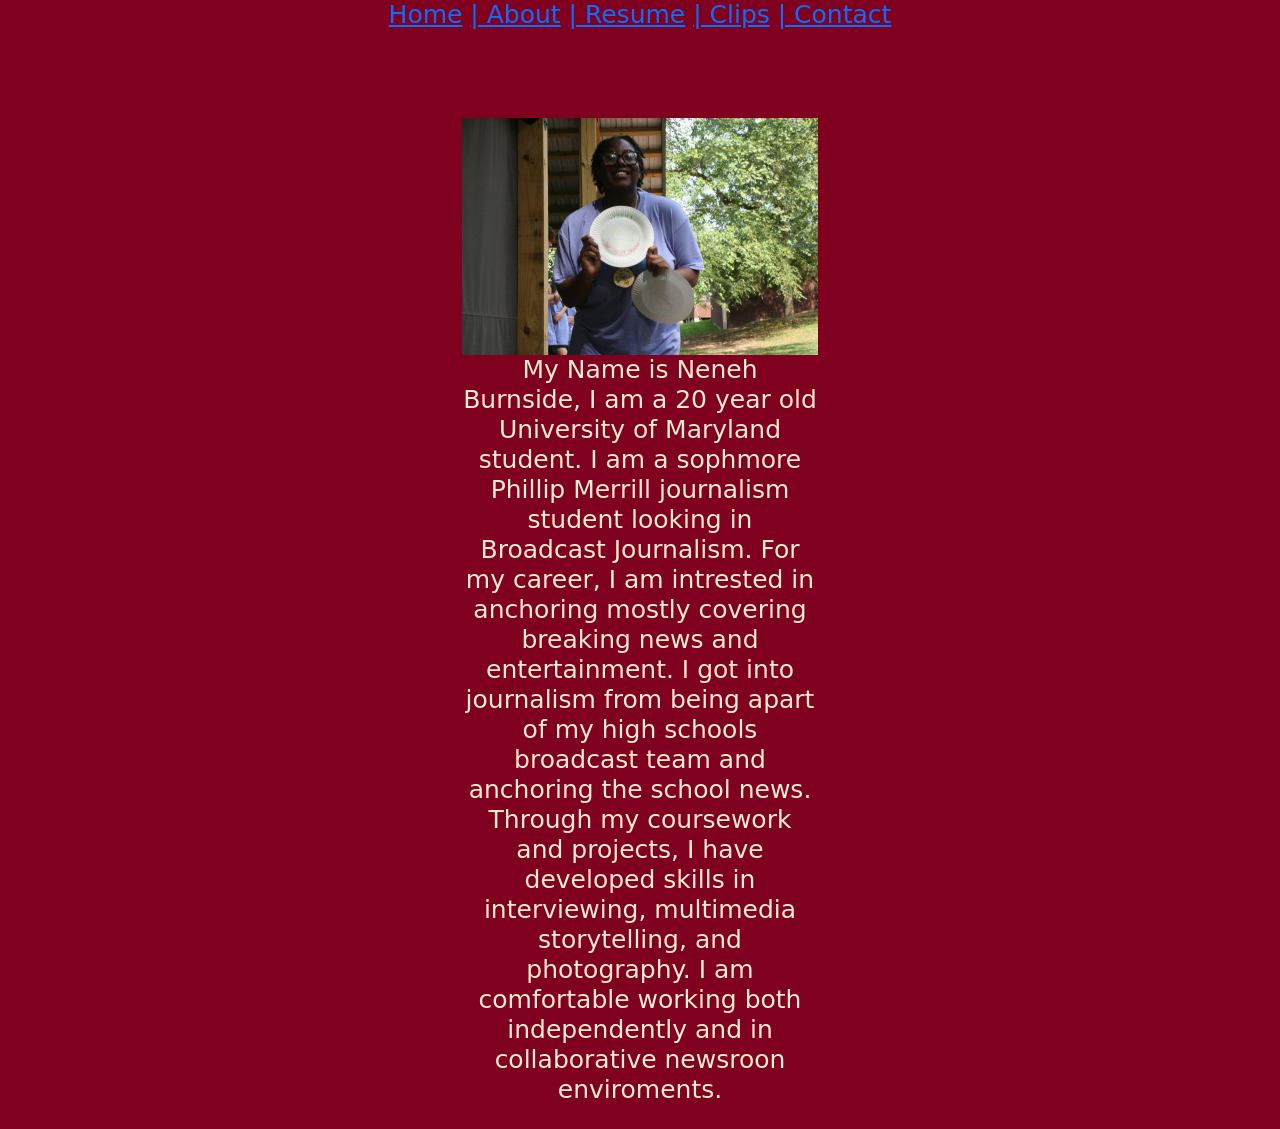
==== about/index.html @ 6c49a926 "portfolio" ====
<!DOCTYPE html>
<html lang="en">

<head>
    <meta charset="UTF-8">
    <meta name="viewport" content="width=device-width, initial-scale=1.0">
    <link href="https://cdn.jsdelivr.net/npm/bootstrap@5.3.8/dist/css/bootstrap.min.css" rel="stylesheet"
        integrity="sha384-sRIl4kxILFvY47J16cr9ZwB07vP4J8+LH7qKQnuqkuIAvNWLzeN8tE5YBujZqJLB" crossorigin="anonymous">
    <!--css-->
    <script src="https://cdn.jsdelivr.net/npm/@popperjs/core@2.11.8/dist/umd/popper.min.js"
        integrity="sha384-I7E8VVD/ismYTF4hNIPjVp/Zjvgyol6VFvRkX/vR+Vc4jQkC+hVqc2pM8ODewa9r"
        crossorigin="anonymous"></script>
    <link rel="stylesheet" href="../site/css/style.css">
    <!--js-->
    <script src="https://cdn.jsdelivr.net/npm/bootstrap@5.3.8/dist/js/bootstrap.min.js"
        integrity="sha384-G/EV+4j2dNv+tEPo3++6LCgdCROaejBqfUeNjuKAiuXbjrxilcCdDz6ZAVfHWe1Y"
        crossorigin="anonymous"></script>
    <title>Document</title>
    <meta name="Neneh Burnside" content="Whatever about Neneh Burnside">
</head>

<body>
    <div class="center">
        <div class="row justify-content-center">
            <div class="col-md-8 text-center">
                <h1>
                    <a href="../">Home</a>
                    <a href="#">| About</a>
                    <a href="/resume/">| Resume</a>
                    <a href="/clips/">| Clips</a>
                    <a href="/contact/">| Contact</a>
            </div>
        </div>
    </div>
    </h1>

<h2>
    <div class="container text-center">
        <div class="row justify-content-center align-items-center">

            <div class="col-md-4">
                <img src="../site/css/img/new_neneh.jpeg" alt="newneneh" class="img-fluid">
                <p>My Name is Neneh Burnside, I am a 20 year old University of Maryland student. I am a sophmore Phillip
                    Merrill journalism student looking in Broadcast Journalism. For my career, I am intrested in
                    anchoring
                    mostly covering breaking news and entertainment. I got into journalism from being apart of my high
                    schools broadcast team and anchoring the school news. Through my coursework and projects, I have
                    developed skills in interviewing, multimedia storytelling, and photography. I am comfortable working
                    both independently and in collaborative newsroon enviroments. </p>
                </h2>
            </div>
        </div>
    </div>
</h2>
</body>

</html>
---- site/css/style.css ----
body{
    margin: 0;
    background-color: #7F011F;
    color: #F5EBD0;
}

h1{
    font-size: 25px;
}

h2{
    font-size: 25px;
    margin-top: 80px;
    text-align: center;
    width:auto
}

h3{
    font-size: 20px;
    width: 175px;
}

h4{
    width: 175px;
    font-size: 20px;
}

h5{
    width: 175px;
    font-size: 20px;
}

h6{
    width: 175px;
    font-size: 20px;
}
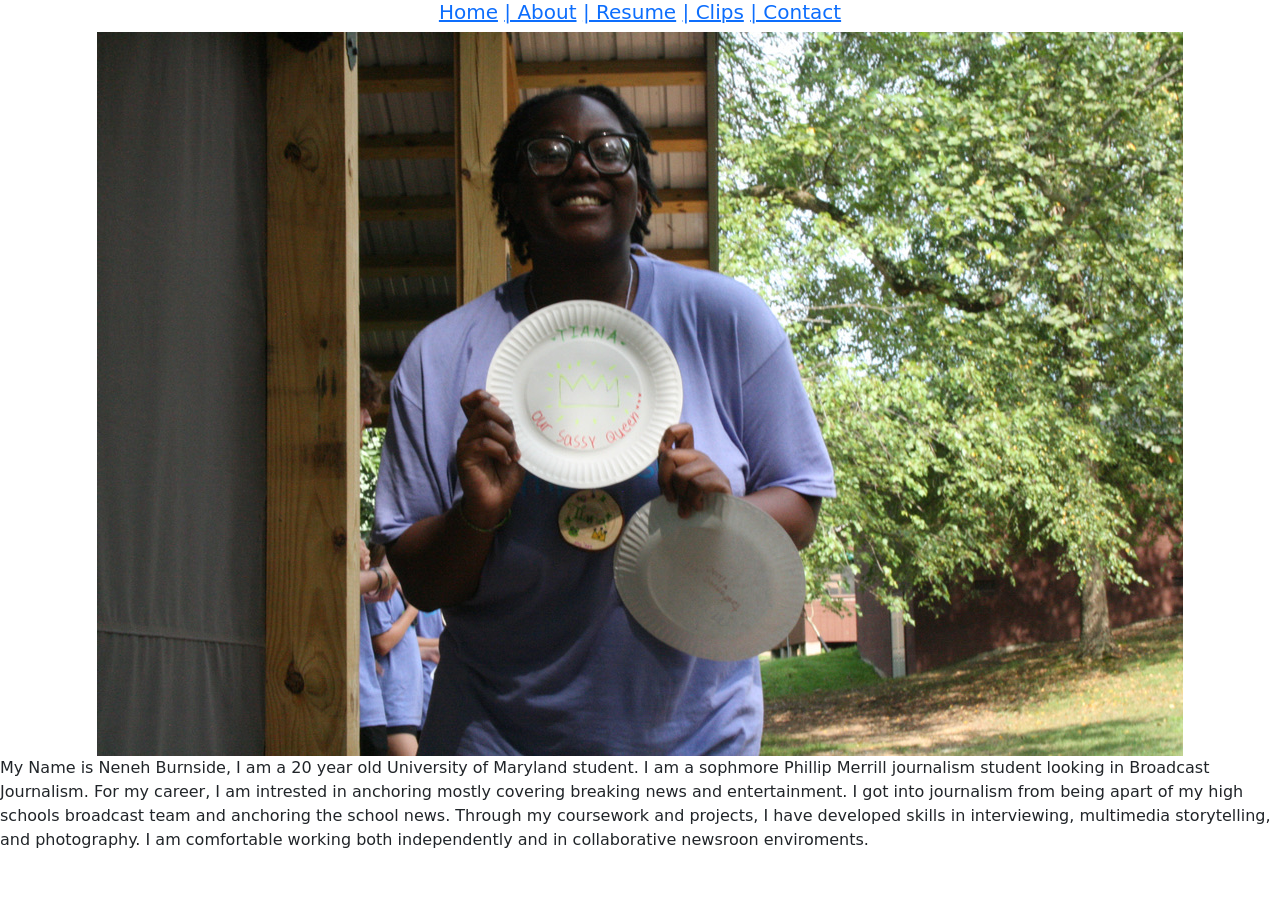
==== commit def47177: "portfolio" ====
--- a/about/index.html
+++ b/about/index.html
@@ -34,21 +34,19 @@
     </div>
     </h1>
 
-<h2>
-    <div class="container text-center">
-        <div class="row justify-content-center align-items-center">
-
-            <div class="col-md-4">
+    <div class="row">
+        <div class="col-md-12 text-center">
                 <img src="../site/css/img/new_neneh.jpeg" alt="newneneh" class="img-fluid">
+        </div>
+    </div>
+    <div class="row">
+        <div class="col-md-12">
                 <p>My Name is Neneh Burnside, I am a 20 year old University of Maryland student. I am a sophmore Phillip
                     Merrill journalism student looking in Broadcast Journalism. For my career, I am intrested in
-                    anchoring
-                    mostly covering breaking news and entertainment. I got into journalism from being apart of my high
+                    anchoring mostly covering breaking news and entertainment. I got into journalism from being apart of my high
                     schools broadcast team and anchoring the school news. Through my coursework and projects, I have
                     developed skills in interviewing, multimedia storytelling, and photography. I am comfortable working
                     both independently and in collaborative newsroon enviroments. </p>
-                </h2>
-            </div>
         </div>
     </div>
 </h2>
--- a/site/css/style.css
+++ b/site/css/style.css
@@ -1,36 +1,3 @@
-body{
-    margin: 0;
-    background-color: #7F011F;
-    color: #F5EBD0;
-}
-
 h1{
-    font-size: 25px;
-}
-
-h2{
-    font-size: 25px;
-    margin-top: 80px;
-    text-align: center;
-    width:auto
-}
-
-h3{
-    font-size: 20px;
-    width: 175px;
-}
-
-h4{
-    width: 175px;
-    font-size: 20px;
-}
-
-h5{
-    width: 175px;
-    font-size: 20px;
-}
-
-h6{
-    width: 175px;
     font-size: 20px;
 }
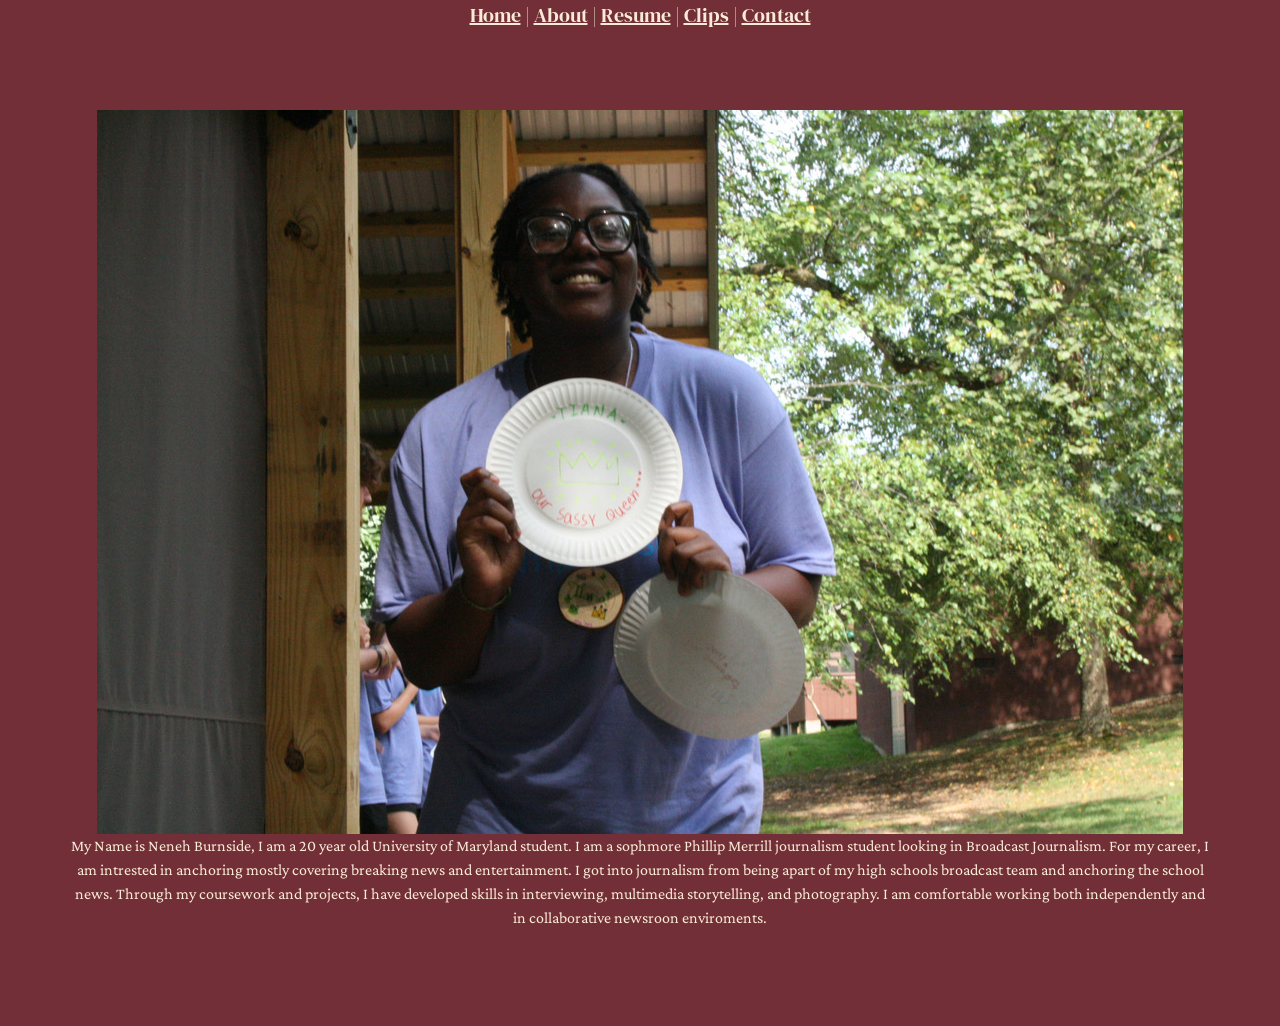
==== commit 8311dc36: "portfolio" ====
--- a/about/index.html
+++ b/about/index.html
@@ -15,41 +15,35 @@
     <script src="https://cdn.jsdelivr.net/npm/bootstrap@5.3.8/dist/js/bootstrap.min.js"
         integrity="sha384-G/EV+4j2dNv+tEPo3++6LCgdCROaejBqfUeNjuKAiuXbjrxilcCdDz6ZAVfHWe1Y"
         crossorigin="anonymous"></script>
-    <title>Document</title>
-    <meta name="Neneh Burnside" content="Whatever about Neneh Burnside">
+    <title>Neneh E. Burnside</title>
+    <meta name="description" content="A Universiry of Maryland: College Park Journalism Student">
+    <link rel="preconnect" href="https://fonts.googleapis.com">
+    <link rel="preconnect" href="https://fonts.gstatic.com" crossorigin>
+    <link
+        href="https://fonts.googleapis.com/css2?family=DM+Serif+Display:ital@0;1&family=Dancing+Script:wght@400..700&family=Playfair+Display:ital,wght@0,400..900;1,400..900&display=swap"
+        rel="stylesheet">
+    <link
+        href="https://fonts.googleapis.com/css2?family=Crimson+Pro:ital,wght@0,200..900;1,200..900&family=DM+Serif+Display:ital@0;1&family=Dancing+Script:wght@400..700&family=Playfair+Display:ital,wght@0,400..900;1,400..900&display=swap"
+        rel="stylesheet">
 </head>
 
 <body>
-    <div class="center">
-        <div class="row justify-content-center">
-            <div class="col-md-8 text-center">
-                <h1>
-                    <a href="../">Home</a>
-                    <a href="#">| About</a>
-                    <a href="/resume/">| Resume</a>
-                    <a href="/clips/">| Clips</a>
-                    <a href="/contact/">| Contact</a>
-            </div>
-        </div>
-    </div>
-    </h1>
+    <header>
+        <nav>
+            <a href="#">Home</a> |
+            <a href="/about/">About</a> |
+            <a href="/resume/">Resume</a> |
+            <a href="/clips/">Clips</a> |
+            <a href="/contact/">Contact</a>
+        </nav>
+    </header>
+    <main class="container text-center">
+        <img src="../site/img/new_neneh.jpeg" alt="newneneh" class="img-fluid">
 
-    <div class="row">
-        <div class="col-md-12 text-center">
-                <img src="../site/css/img/new_neneh.jpeg" alt="newneneh" class="img-fluid">
-        </div>
-    </div>
-    <div class="row">
-        <div class="col-md-12">
-                <p>My Name is Neneh Burnside, I am a 20 year old University of Maryland student. I am a sophmore Phillip
-                    Merrill journalism student looking in Broadcast Journalism. For my career, I am intrested in
-                    anchoring mostly covering breaking news and entertainment. I got into journalism from being apart of my high
-                    schools broadcast team and anchoring the school news. Through my coursework and projects, I have
-                    developed skills in interviewing, multimedia storytelling, and photography. I am comfortable working
-                    both independently and in collaborative newsroon enviroments. </p>
-        </div>
-    </div>
-</h2>
+        <p>My Name is Neneh Burnside, I am a 20 year old University of Maryland student. I am a sophmore Phillip
+         Merrill journalism student looking in Broadcast Journalism. For my career, I am intrested in anchoring mostly covering breaking news and entertainment. I got into journalism from being apart of my high
+        schools broadcast team and anchoring the school news. Through my coursework and projects, I have developed skills in interviewing, multimedia storytelling, and photography. I am comfortable working both independently and in collaborative newsroon enviroments. </p>
+    </main>
 </body>
 
 </html>
--- a/site/css/style.css
+++ b/site/css/style.css
@@ -1,3 +1,54 @@
+body{
+    background-color: #722F37;
+    color: antiquewhite;
+    font-family: "Crimson Pro", serif;;
+    font-size: 16px;
+}
+
+nav{
+    font-size: 1.25em;
+    font-family: "DM Serif Display",serif;
+    text-align: center;
+}
+
+nav a,
+a {
+    color: antiquewhite;
+}
+
 h1{
-    font-size: 20px;
-}+     font-family: "Dancing Script", serif;
+    font-size: 3.4em;
+}
+
+.container{
+    padding: 5em 0;
+}
+
+section{
+    padding: 3em 0;
+}
+
+/*
+h2{
+    background-color: #5A1E24;
+}
+
+h5{
+    margin-top: 150px;
+    font-size: 25px;
+}
+
+h6{
+    font-size: 25px;
+}
+
+h7{
+    font-size: 25px;   
+}
+
+h8{
+    font-size: 25px;
+}
+
+*/
